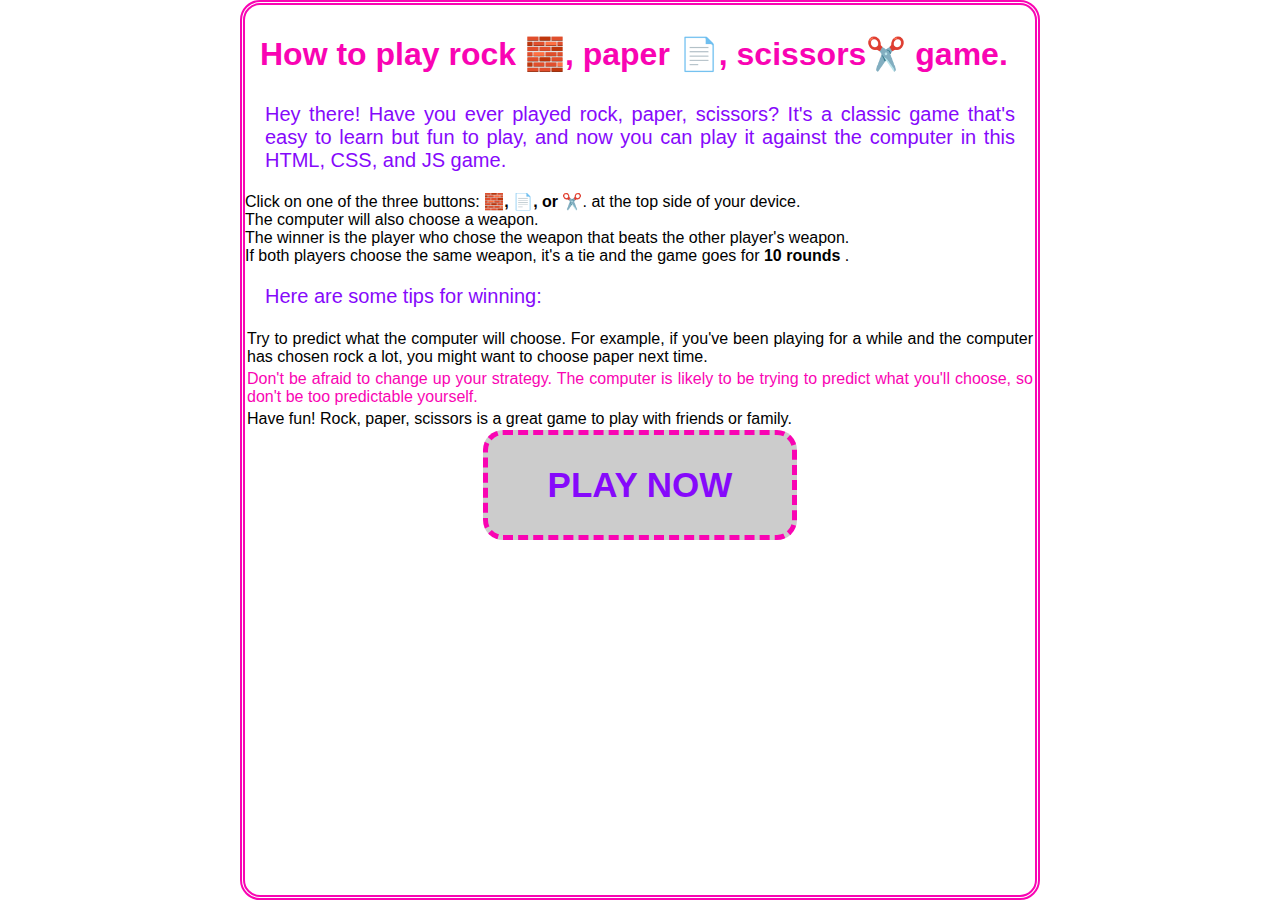
==== index.html @ 22566266 "Add files via upload" ====
<!DOCTYPE html>
<html lang="en">
  <head>
    <meta charset="UTF-8" />
    <meta name="viewport" content="width=device-width, initial-scale=1.0" />
    <link rel="stylesheet" href="game.css" />
    <title>R🧱.P📄.✂️ Game</title>
  </head>
  <body>
    <div class="container">
      <h1 class="heading">How to play rock 🧱, paper 📄, scissors✂️ game.</h1>

      <p>
        Hey there! Have you ever played rock, paper, scissors? It's a classic
        game that's easy to learn but fun to play, and now you can play it
        against the computer in this HTML, CSS, and JS game.
      </p>

      <ol>
        <li>
          Click on one of the three buttons: <b>🧱, 📄, or ✂️</b>. at the top
          side of your device.
        </li>
        <li>The computer will also choose a weapon.</li>
        <li>
          The winner is the player who chose the weapon that beats the other
          player's weapon.
        </li>
        <li>
          If both players choose the same weapon, it's a tie and the game goes
          for <b>10 rounds</b> .
        </li>
      </ol>

      <p>Here are some tips for winning:</p>

      <ul>
        <li>
          Try to predict what the computer will choose. For example, if you've
          been playing for a while and the computer has chosen rock a lot, you
          might want to choose paper next time.
        </li>
        <li><span style="color: rgb(249, 4, 179);">
          Don't be afraid to change up your strategy. The computer is likely to
          be trying to predict what you'll choose, so don't be too predictable
          yourself.
        </span>
        </li>
        <li>
                Have fun! Rock, paper, scissors is a great game to play with friends
                or family.
           
        </li>
      </ul>

      <div class="new-game"><button class="new-game-btn" > <a href="game.html">PLAY NOW</a></button></div>
    </div>
  </body>
</html>
---- game.css ----
*{
    margin: 0;
    padding: 0;
    box-sizing: border-box;
    font-family: 'Roboto', sans-serif;
    overflow: hidden;
}
.container {
    width: 100%;
    max-width: 800px;
    border: rgb(249, 4, 179) 5px double;
    border-radius: 20px;
    height: 100dvh;
    margin:  auto;
    -webkit-border-radius: 20px;
    -moz-border-radius: 20px;
    -ms-border-radius: 20px;
    -o-border-radius: 20px;
}

.heading{
    color: rgb(249, 4, 179);
    font-weight: 900;
    padding-top: 20px;
    margin: 10px auto;
    margin-left: 15px;
    display: flex;
    justify-items: center;
    align-items: center;

}
p{
    padding: 20px;
    text-align:justify;
    color: rgb(134, 9, 251);
    font-size: 20px;
}
a{
    text-decoration: none;
    color: rgb(134, 9, 251);
    padding: 30px;
}

ul li {
    list-style-type:circle;
    padding: 2px;
    text-align:justify;
}

.new-game{
    display: flex;
    align-items: center;
    justify-content: center;
}



.new-game-btn {
    
    padding: 30px;
    background: #ccc;
    color: rgb(249, 4, 179);
    font-weight: 900;
    font-size: 35px;
    border-radius: 20px;
    -webkit-border-radius: 20px;
    -moz-border-radius: 20px;
    -ms-border-radius: 20px;
    -o-border-radius: 20px;
    border: 5px dashed rgb(249, 4, 179);
  
    /* Keyframe animation */
    animation: blink-and-shrink 1s infinite;
    
  }
  
  @keyframes blink-and-shrink {
    0% {
      opacity: 1;
      transform: scale(1);
    }
    50% {
      opacity: 0;
      transform: scale(0.9);
    }
    100% {
      opacity: 1;
      transform: scale(1);
    }
    
  }
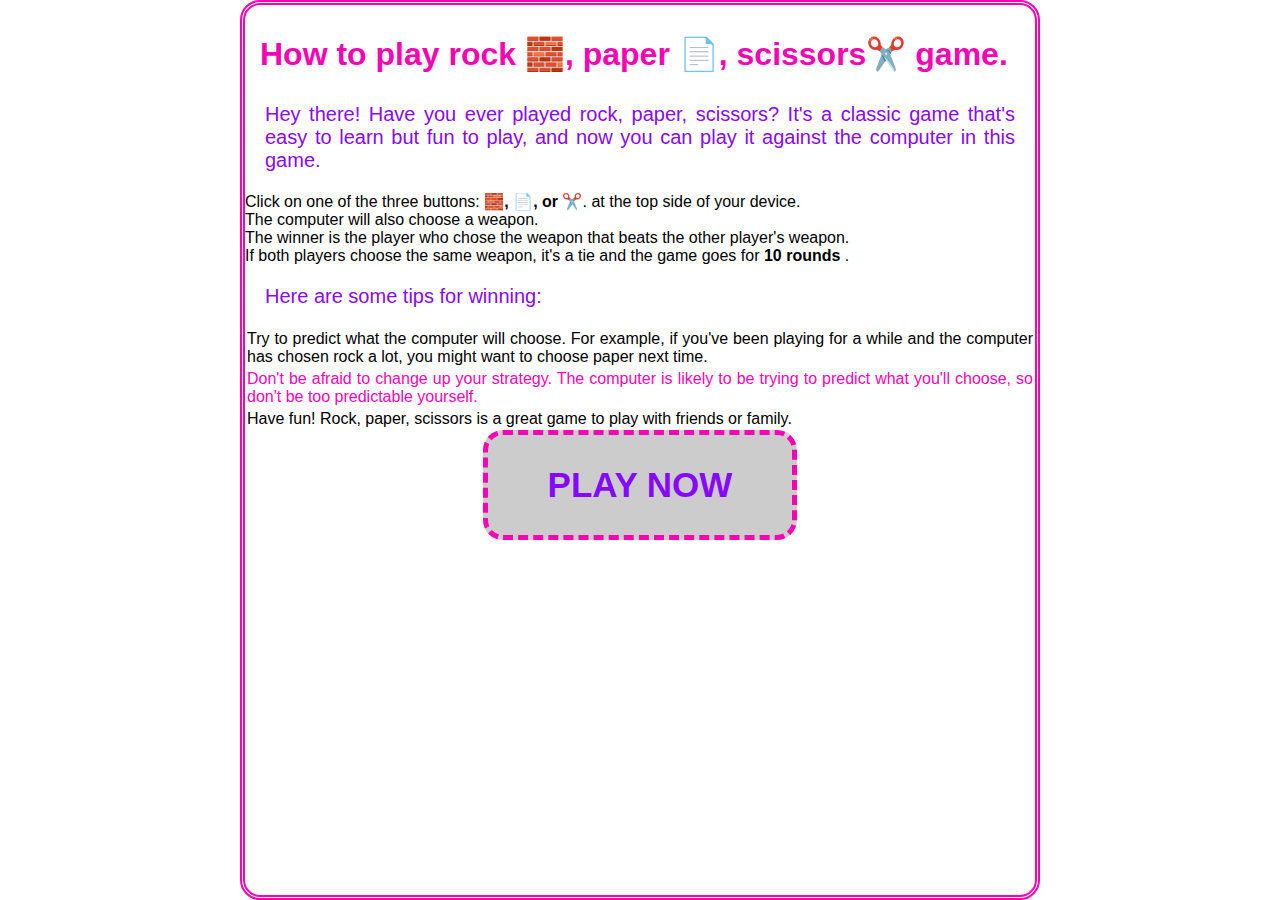
==== commit 90ba92e5: "Update index.html title" ====
--- a/index.html
+++ b/index.html
@@ -15,7 +15,7 @@
       <p>
         Hey there! Have you ever played rock, paper, scissors? It's a classic
         game that's easy to learn but fun to play, and now you can play it
-        against the computer in this HTML, CSS, and JS game.
+        against the computer in this game.
       </p>
 
       <ol>
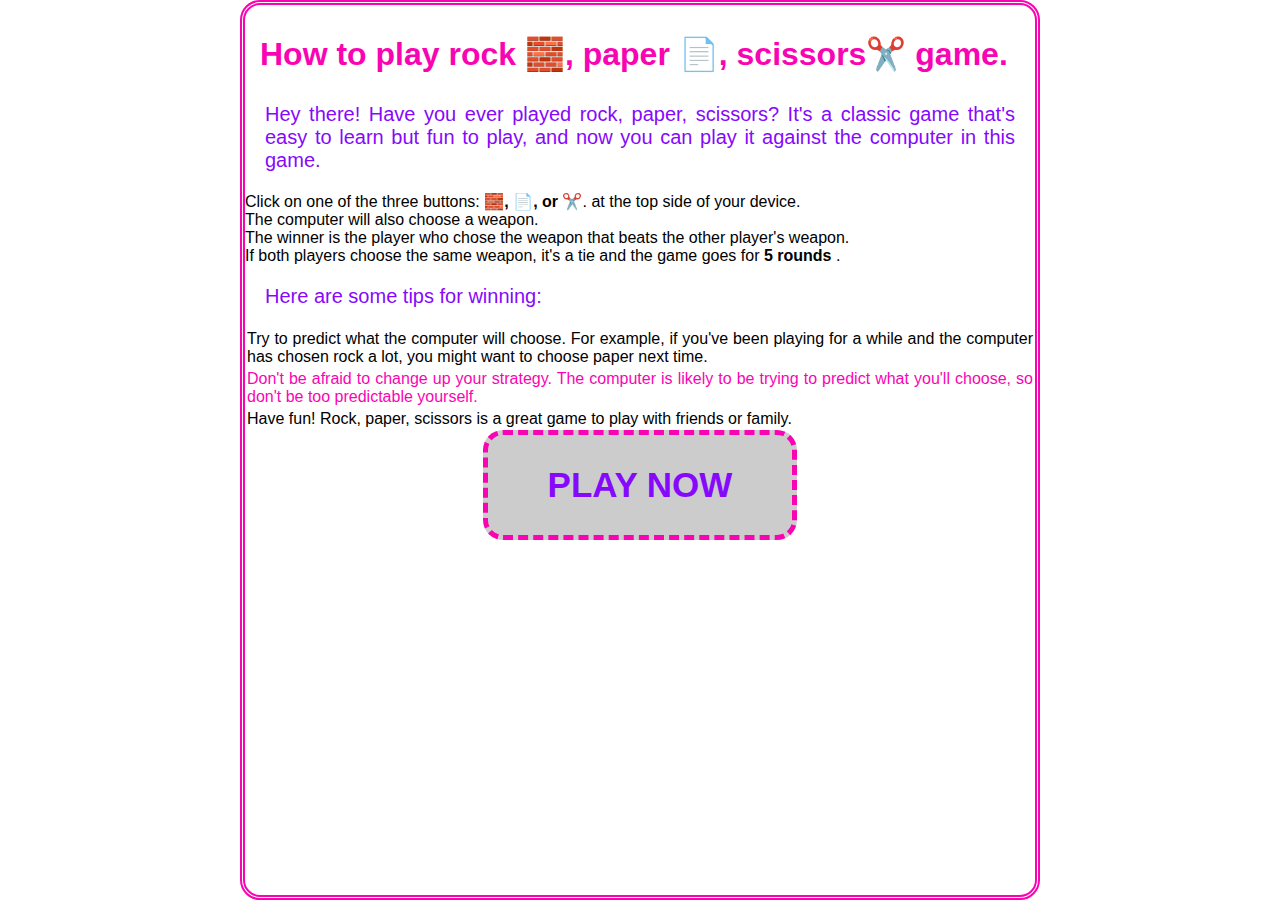
==== commit 982f01e6: "Update index.html 5" ====
--- a/index.html
+++ b/index.html
@@ -30,7 +30,7 @@
         </li>
         <li>
           If both players choose the same weapon, it's a tie and the game goes
-          for <b>10 rounds</b> .
+          for <b>5 rounds</b> .
         </li>
       </ol>
 
